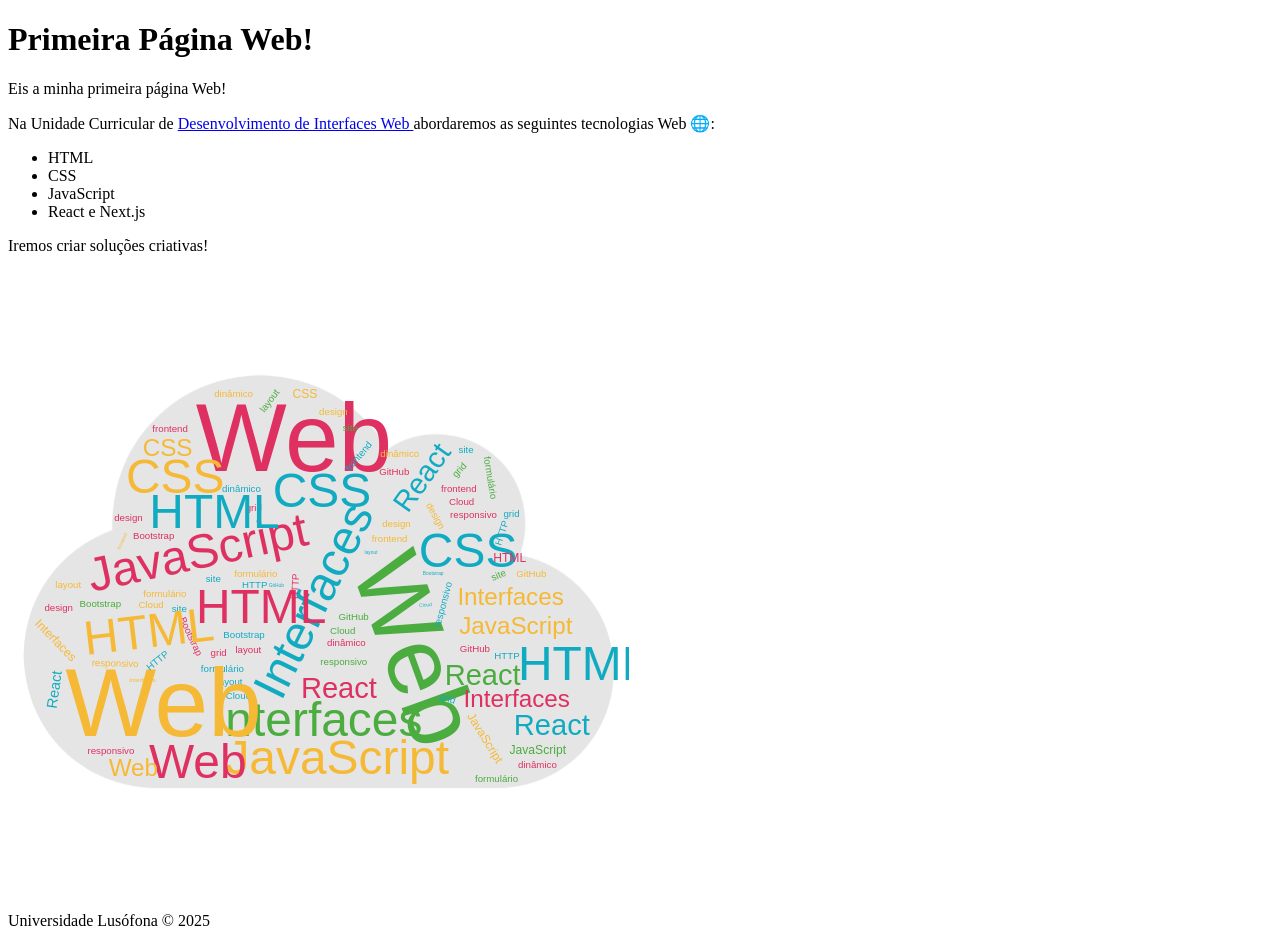
==== index.html @ a4dde440 "primeira página web só que nao xDD" ====
<!DOCTYPE html>
<html lang="pt">
<head>
    <meta charset="utf-8">
    <title>Primeira Página</title>
</head>
<body>

    <header>
        <h1>Primeira Página Web!</h1>
    </header>

    <main>
        <p>Eis a minha primeira página Web!</p>

        <p>
            Na Unidade Curricular de
            <a href="https://moodle.ensinolusofona.pt/course/view.php?id=11232">
                Desenvolvimento de Interfaces Web
            </a>
            abordaremos as seguintes tecnologias Web &#127760;:
        </p>

        <ul>
            <li>HTML</li>
            <li>CSS</li>
            <li>JavaScript</li>
            <li>React e Next.js</li>
        </ul>

        <p>Iremos criar soluções criativas!</p>

        <img src="images/diw.svg" alt="Desenvolvimento de Interfaces Web">
    </main>

    <footer>
        <p>Universidade Lusófona © 2025</p>
    </footer>

</body>
</html>
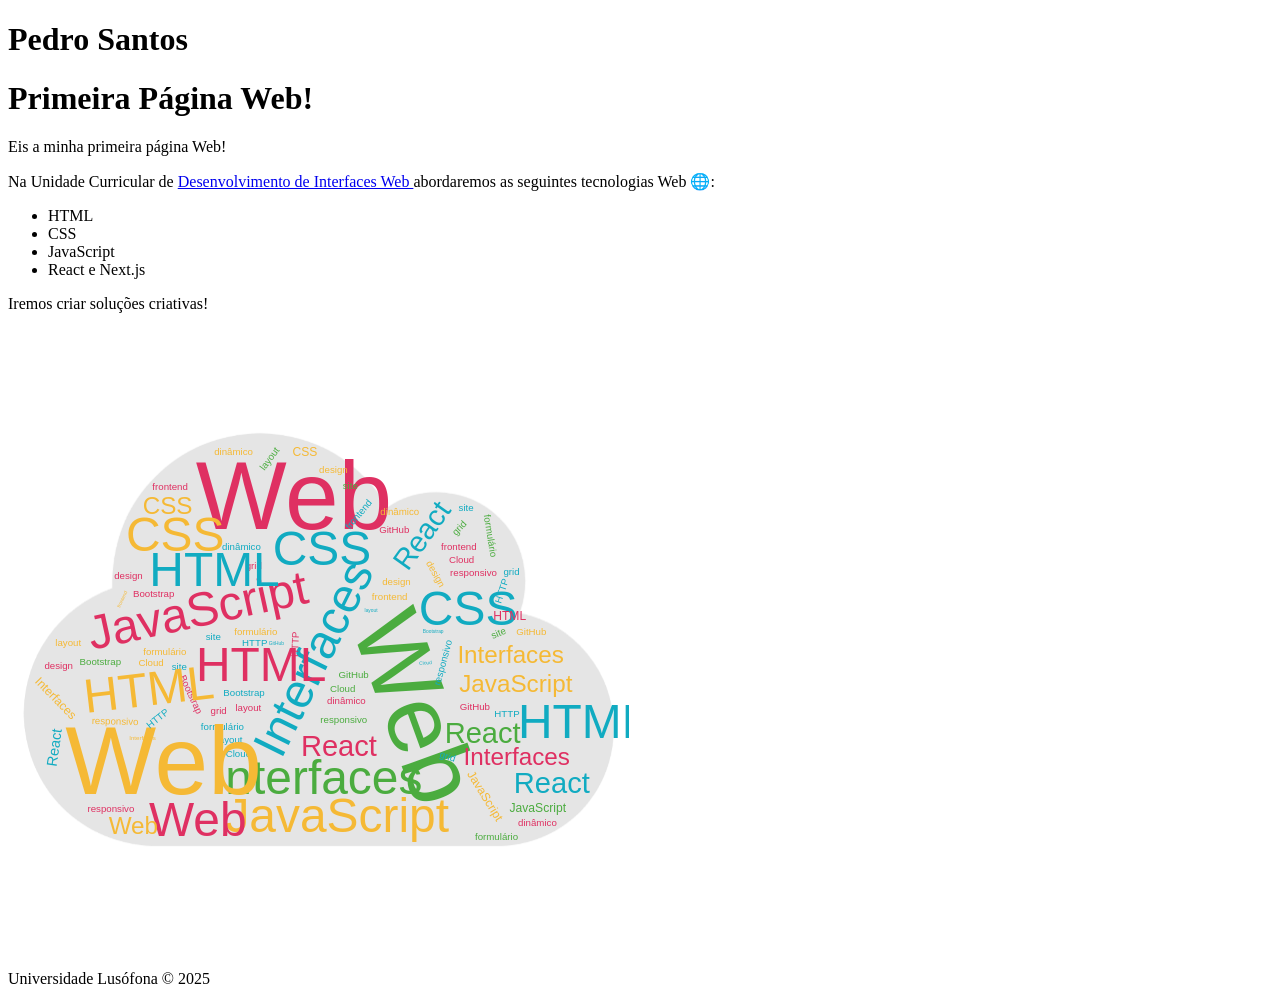
==== commit 27ba9021: "primeira página web só que nao xDD" ====
--- a/index.html
+++ b/index.html
@@ -1,8 +1,21 @@
 <!DOCTYPE html>
 <html lang="pt">
 <head>
-    <meta charset="utf-8">
-    <title>Primeira Página</title>
+   <!DOCTYPE html>
+<html lang="pt">
+<head>
+    <meta charset="UTF-8">
+    <meta name="viewport" content="width=device-width, initial-scale=1.0">
+    <title>Pedro Santos</title>
+
+    <link rel="stylesheet" href="styles.css">
+</head>
+<body>
+
+    <h1>Pedro Santos</h1>
+
+</body>
+</html>
 </head>
 <body>
 
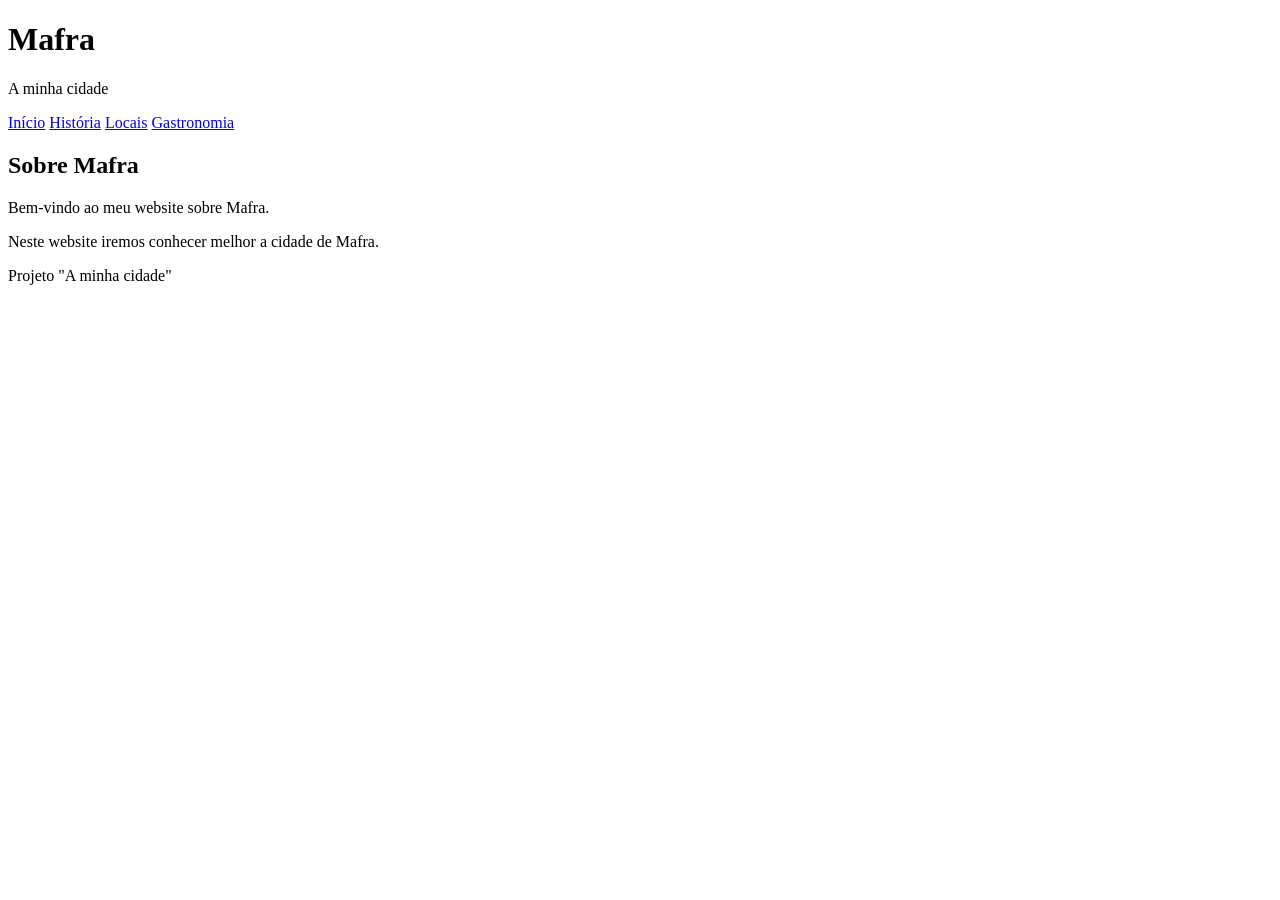
==== commit b45a5acb: "primeira página web só que nao xDD" ====
--- a/index.html
+++ b/index.html
@@ -1,53 +1,44 @@
 <!DOCTYPE html>
-<html lang="pt">
-<head>
-   <!DOCTYPE html>
 <html lang="pt">
 <head>
     <meta charset="UTF-8">
     <meta name="viewport" content="width=device-width, initial-scale=1.0">
-    <title>Pedro Santos</title>
+    <title>Mafra</title>
+    <link rel="stylesheet" href="../styles.css">
+</head>
 
-    <link rel="stylesheet" href="styles.css">
-</head>
-<body>
-
-    <h1>Pedro Santos</h1>
-
-</body>
-</html>
-</head>
 <body>
 
     <header>
-        <h1>Primeira Página Web!</h1>
+        <h1>Mafra</h1>
+        <p>A minha cidade</p>
+
+        <nav>
+            <a href="cidade/index.html">Início</a>
+            <a href="cidade/historia.html">História</a>
+            <a href="cidade/locais.html">Locais</a>
+            <a href="cidade/gastronomia.html">Gastronomia</a>
+        </nav>
     </header>
 
     <main>
-        <p>Eis a minha primeira página Web!</p>
 
-        <p>
-            Na Unidade Curricular de
-            <a href="https://moodle.ensinolusofona.pt/course/view.php?id=11232">
-                Desenvolvimento de Interfaces Web
-            </a>
-            abordaremos as seguintes tecnologias Web &#127760;:
-        </p>
+        <section>
+            <h2>Sobre Mafra</h2>
 
-        <ul>
-            <li>HTML</li>
-            <li>CSS</li>
-            <li>JavaScript</li>
-            <li>React e Next.js</li>
-        </ul>
+            <p>
+                Bem-vindo ao meu website sobre Mafra.
+            </p>
 
-        <p>Iremos criar soluções criativas!</p>
+            <p>
+                Neste website iremos conhecer melhor a cidade de Mafra.
+            </p>
+        </section>
 
-        <img src="images/diw.svg" alt="Desenvolvimento de Interfaces Web">
     </main>
 
     <footer>
-        <p>Universidade Lusófona © 2025</p>
+        <p>Projeto "A minha cidade"</p>
     </footer>
 
 </body>
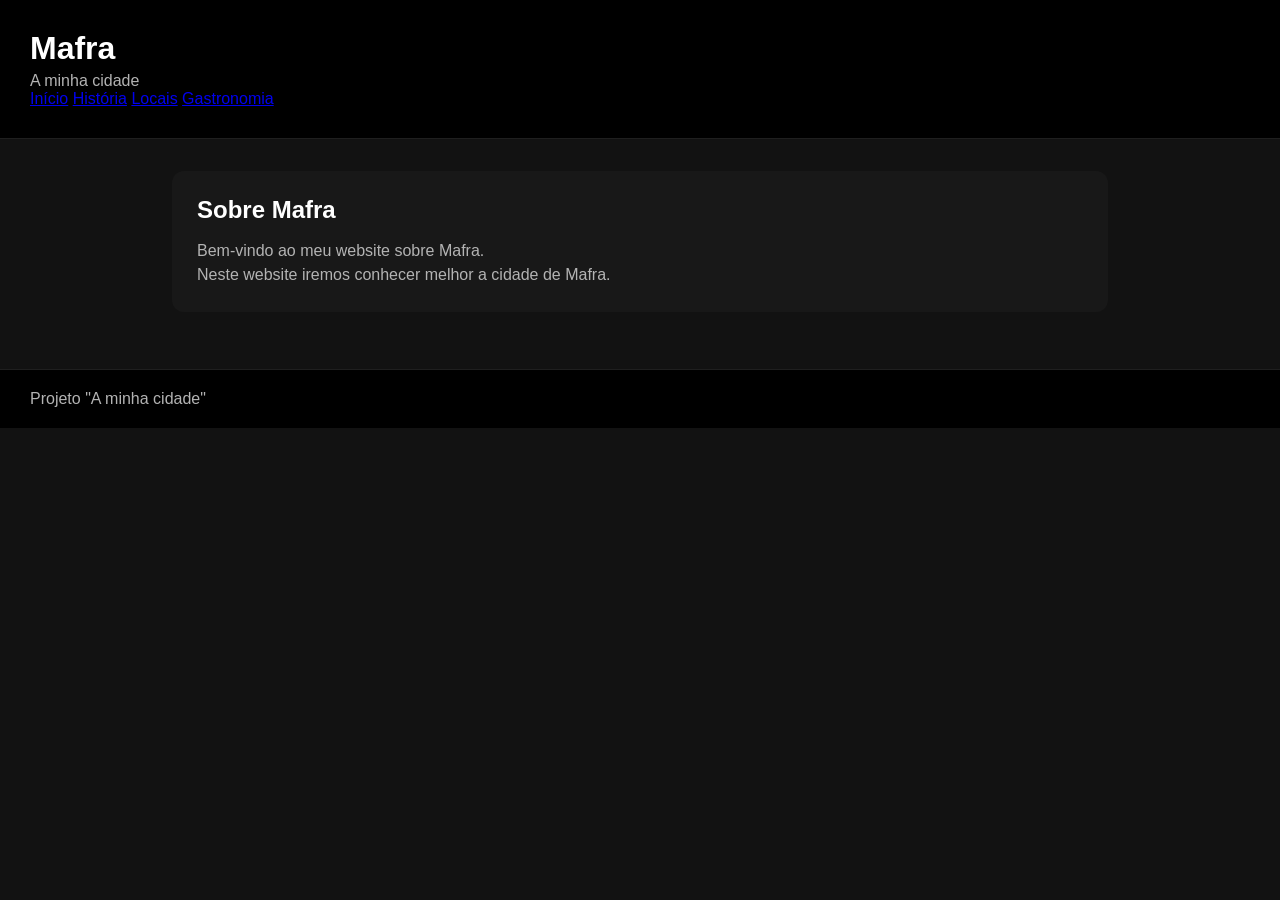
==== commit 3122fee8: "Continuação do projeto A minha cidade" ====
--- a/index.html
+++ b/index.html
@@ -4,7 +4,7 @@
     <meta charset="UTF-8">
     <meta name="viewport" content="width=device-width, initial-scale=1.0">
     <title>Mafra</title>
-    <link rel="stylesheet" href="../styles.css">
+    <link rel="stylesheet" href="styles.css">
 </head>
 
 <body>
--- a/styles.css
+++ b/styles.css
@@ -0,0 +1,64 @@
+* {
+    margin: 0;
+    padding: 0;
+    box-sizing: border-box;
+}
+
+body {
+    font-family: Arial, sans-serif;
+    background: #121212;
+    color: #ffffff;
+}
+
+header {
+    background: #000000;
+    padding: 30px;
+    border-bottom: 1px solid #1f1f1f;
+}
+
+header h1 {
+    font-size: 2rem;
+    margin-bottom: 5px;
+}
+
+header p {
+    color: #b3b3b3;
+}
+
+main {
+    padding: 32px;
+    max-width: 1000px;
+    margin: auto;
+}
+
+section {
+    background: #181818;
+    padding: 25px;
+    margin-bottom: 25px;
+    border-radius: 12px;
+}
+
+section h2 {
+    margin-bottom: 15px;
+}
+
+section p {
+    color: #b3b3b3;
+    line-height: 1.5;
+}
+
+ul {
+    padding-left: 25px;
+    color: #b3b3b3;
+}
+
+li {
+    margin-bottom: 8px;
+}
+
+footer {
+    background: #000000;
+    padding: 20px 30px;
+    color: #b3b3b3;
+    border-top: 1px solid #1f1f1f;
+}
